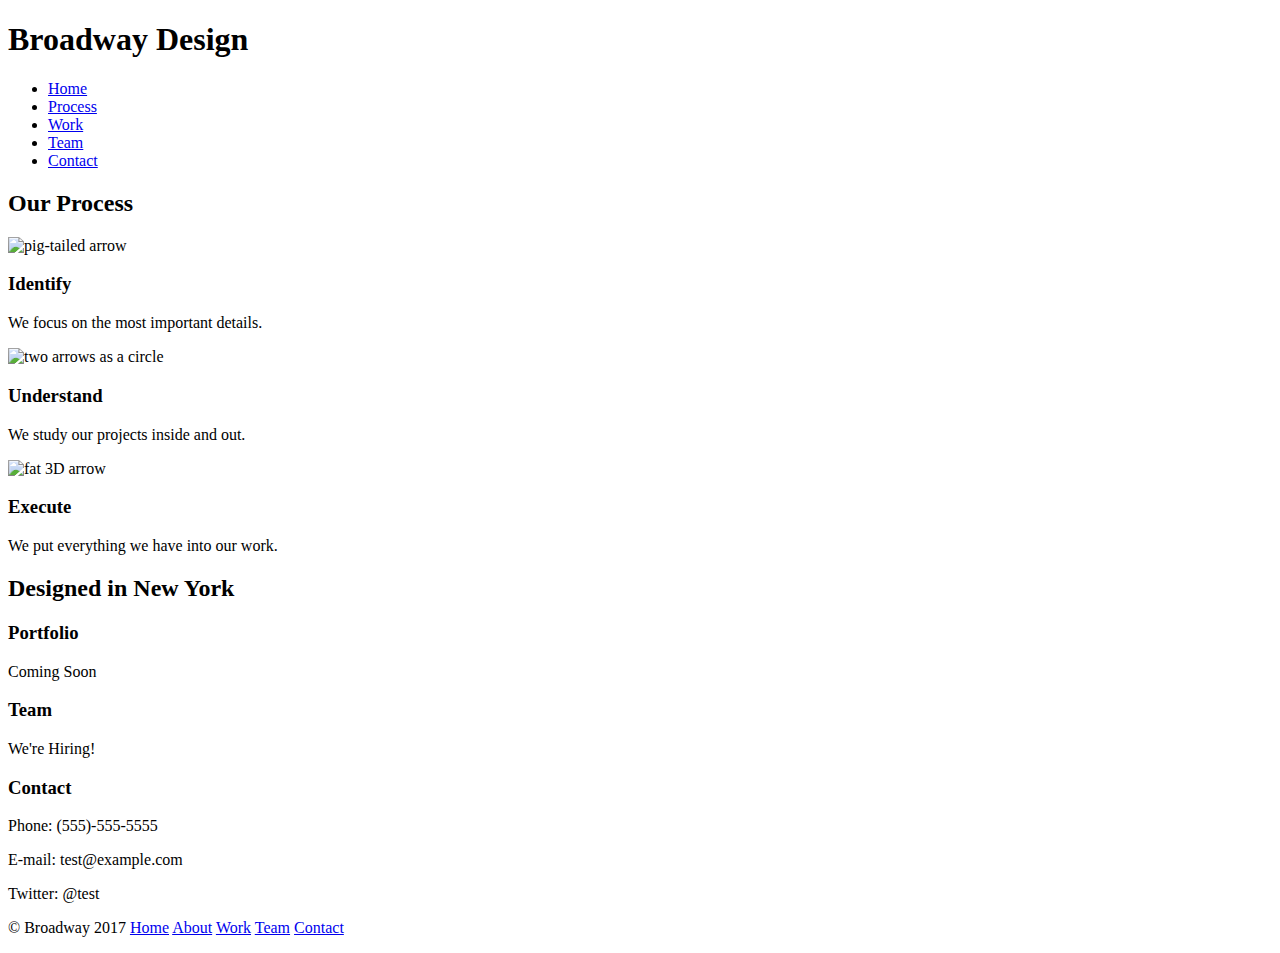
==== broadway/index.html @ 1633b0bc "included new project 'broadway'" ====
<!DOCTYPE html>
<html>
  <head>
    <meta charset="utf-8">
    <title>Broadway Design | Our process.</title>
    <link href="./resources/css/style.css" type="text/css" rel="stylesheet" />
  </head>
  <body>

  <!-- title -->
  <h1>Broadway Design</h1>

  <!-- navigation -->
  <nav>
    <ul>
      <li><a href="#home">Home</a></li>
      <li><a href="#process">Process</a></li>
      <li><a href="#work">Work</a></li>
      <li><a href="#team">Team</a></li>
      <li><a href="#contact">Contact</a></li>
    </ul>
  </nav>

  <!-- main -->
  <h2 id="process">Our Process</h2>

  <img scr=".resources/images/identify.svg" alt="pig-tailed arrow" />
  <h3>Identify</h3>
  <p>We focus on the most important details.</p>

  <img scr=".resources/images/understand.svg" alt="two arrows as a circle" />
  <h3>Understand</h3>
  <p>We study our projects inside and out.</p>

  <img scr=".resources/images/execute.svg" alt="fat 3D arrow" />
  <h3>Execute</h3>
  <p>We put everything we have into our work.</p>

  <!-- bottom section and contact -->
  <h2>Designed in New York</h2>

  <h3>Portfolio</h3>
  <p>Coming Soon</p>

  <h3>Team</h3>
  <p>We're Hiring!</p>

  <h3>Contact</h3>
  <p>Phone: (555)-555-5555</p>
  <p>E-mail: test@example.com</p>
  <p>Twitter: @test</p>

  <!-- footer section -->
  <p>
    © Broadway 2017
    <a href="#home">Home</a>
    <a href="#about">About</a>
    <a href="#work">Work</a>
    <a href="#team">Team</a>
    <a href="#contact">Contact</a>
  </p>

  </body>
</html>
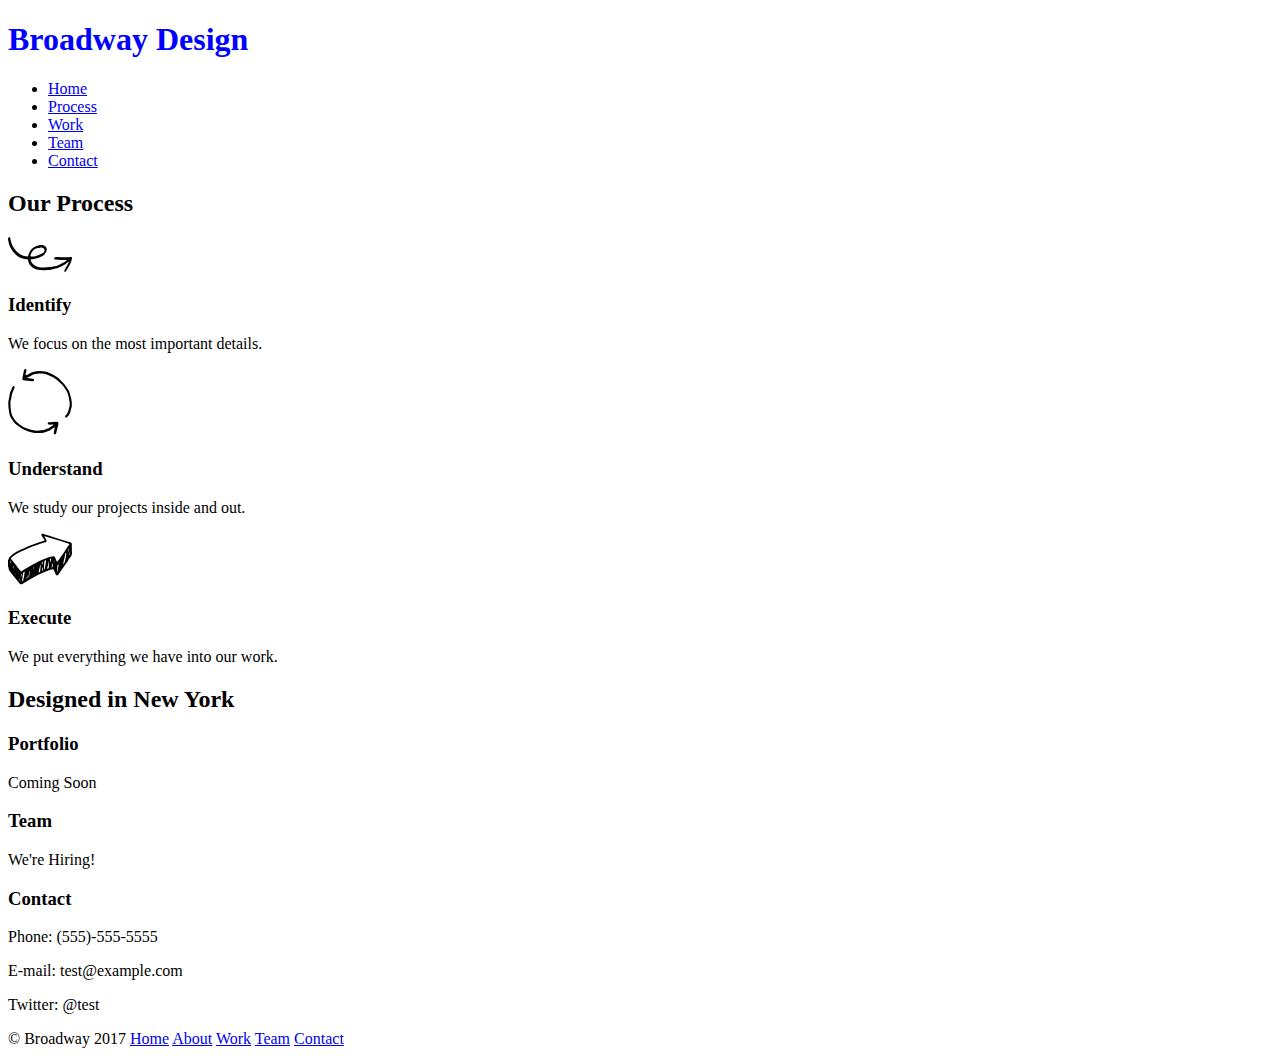
==== commit 0f27ed8b: "Minor modifications with undisclosed content." ====
--- a/broadway/index.html
+++ b/broadway/index.html
@@ -24,15 +24,15 @@
   <!-- main -->
   <h2 id="process">Our Process</h2>
 
-  <img scr=".resources/images/identify.svg" alt="pig-tailed arrow" />
+  <img src="./resources/images/identify.svg" alt="pig-tailed arrow" />
   <h3>Identify</h3>
   <p>We focus on the most important details.</p>
 
-  <img scr=".resources/images/understand.svg" alt="two arrows as a circle" />
+  <img src="./resources/images/understand.svg" alt="two arrows as a circle" />
   <h3>Understand</h3>
   <p>We study our projects inside and out.</p>
 
-  <img scr=".resources/images/execute.svg" alt="fat 3D arrow" />
+  <img src="./resources/images/execute.svg" alt="fat 3D arrow" />
   <h3>Execute</h3>
   <p>We put everything we have into our work.</p>
 
@@ -51,14 +51,16 @@
   <p>Twitter: @test</p>
 
   <!-- footer section -->
-  <p>
-    © Broadway 2017
-    <a href="#home">Home</a>
-    <a href="#about">About</a>
-    <a href="#work">Work</a>
-    <a href="#team">Team</a>
-    <a href="#contact">Contact</a>
-  </p>
+  <div id="footer">
+    <p>
+      © Broadway 2017
+      <a href="#home">Home</a>
+      <a href="#about">About</a>
+      <a href="#work">Work</a>
+      <a href="#team">Team</a>
+      <a href="#contact">Contact</a>
+    </p>
+  </div>
 
   </body>
 </html>
--- a/broadway/resources/css/style.css
+++ b/broadway/resources/css/style.css
@@ -0,0 +1,3 @@
+h1 {
+  color:blue;
+}
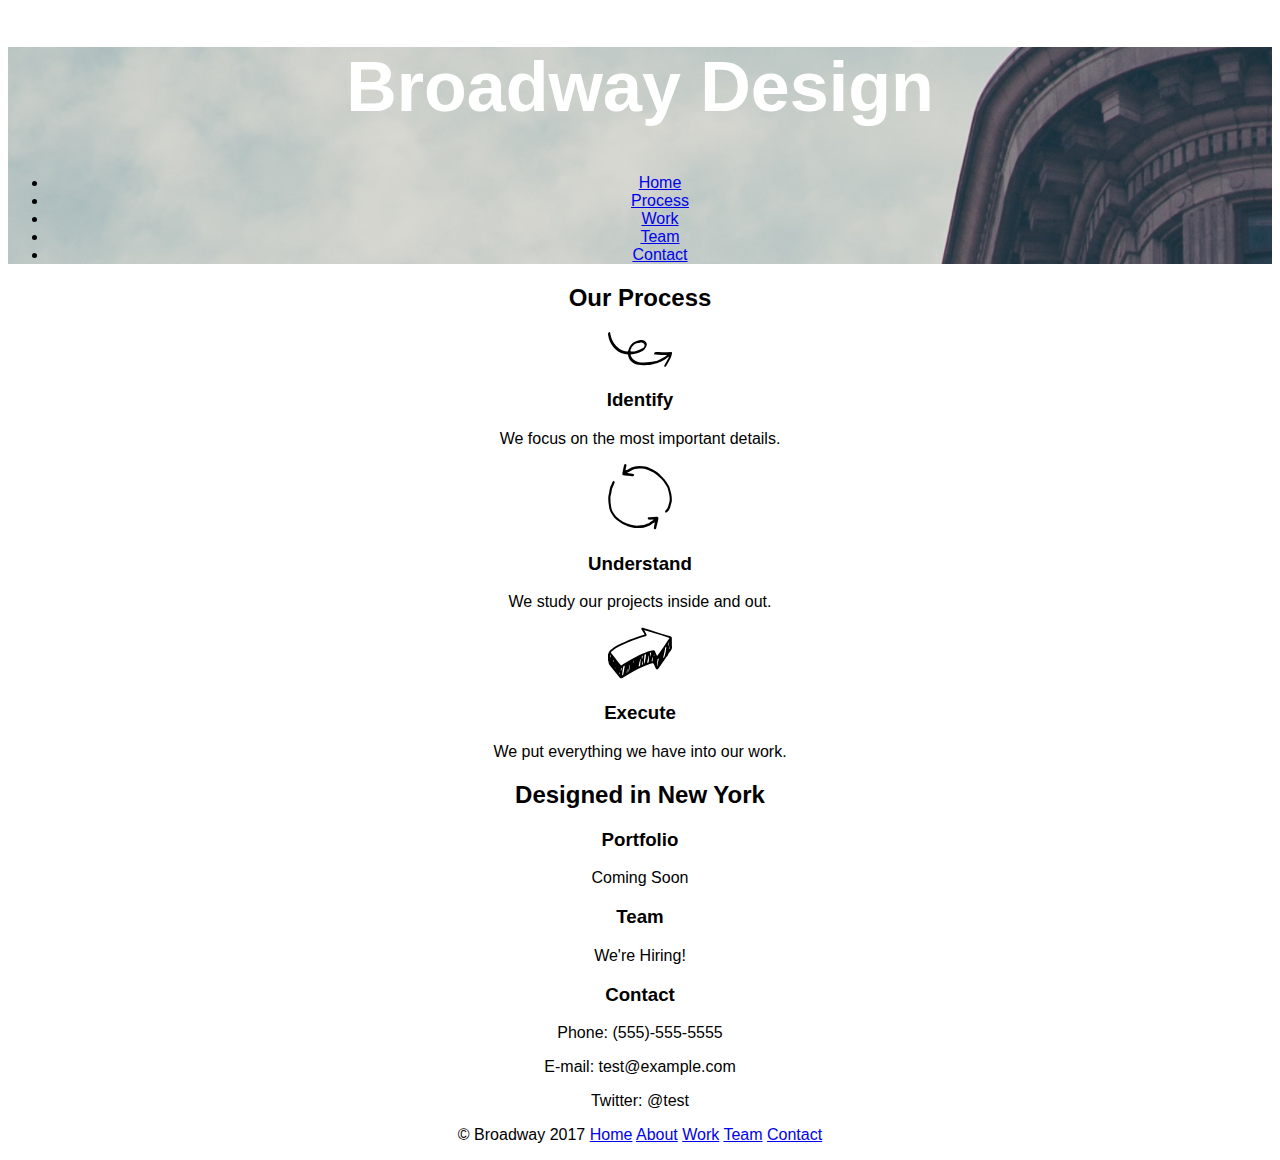
==== commit 2285ae62: "Minor modifications with undisclosed content." ====
--- a/broadway/index.html
+++ b/broadway/index.html
@@ -7,48 +7,52 @@
   </head>
   <body>
 
-  <!-- title -->
-  <h1>Broadway Design</h1>
 
-  <!-- navigation -->
-  <nav>
-    <ul>
-      <li><a href="#home">Home</a></li>
-      <li><a href="#process">Process</a></li>
-      <li><a href="#work">Work</a></li>
-      <li><a href="#team">Team</a></li>
-      <li><a href="#contact">Contact</a></li>
-    </ul>
-  </nav>
+  <!-- header section -->
+  <div id="header">
+    <h1>Broadway Design</h1>
 
-  <!-- main -->
-  <h2 id="process">Our Process</h2>
+    <nav>
+      <ul>
+        <li><a href="#home">Home</a></li>
+        <li><a href="#process">Process</a></li>
+        <li><a href="#work">Work</a></li>
+        <li><a href="#team">Team</a></li>
+        <li><a href="#contact">Contact</a></li>
+      </ul>
+    </nav>
+  </div>
 
-  <img src="./resources/images/identify.svg" alt="pig-tailed arrow" />
-  <h3>Identify</h3>
-  <p>We focus on the most important details.</p>
+  <!-- main section -->
+  <div id="main">
+    <h2 id="process">Our Process</h2>
 
-  <img src="./resources/images/understand.svg" alt="two arrows as a circle" />
-  <h3>Understand</h3>
-  <p>We study our projects inside and out.</p>
+    <img src="./resources/images/identify.svg" alt="pig-tailed arrow" />
+    <h3>Identify</h3>
+    <p>We focus on the most important details.</p>
 
-  <img src="./resources/images/execute.svg" alt="fat 3D arrow" />
-  <h3>Execute</h3>
-  <p>We put everything we have into our work.</p>
+    <img src="./resources/images/understand.svg" alt="two arrows as a circle" />
+    <h3>Understand</h3>
+    <p>We study our projects inside and out.</p>
 
-  <!-- bottom section and contact -->
-  <h2>Designed in New York</h2>
+    <img src="./resources/images/execute.svg" alt="fat 3D arrow" />
+    <h3>Execute</h3>
+    <p>We put everything we have into our work.</p>
 
-  <h3>Portfolio</h3>
-  <p>Coming Soon</p>
+    <!-- bottom section and contact -->
+    <h2>Designed in New York</h2>
 
-  <h3>Team</h3>
-  <p>We're Hiring!</p>
+    <h3>Portfolio</h3>
+    <p>Coming Soon</p>
 
-  <h3>Contact</h3>
-  <p>Phone: (555)-555-5555</p>
-  <p>E-mail: test@example.com</p>
-  <p>Twitter: @test</p>
+    <h3>Team</h3>
+    <p>We're Hiring!</p>
+
+    <h3>Contact</h3>
+    <p>Phone: (555)-555-5555</p>
+    <p>E-mail: test@example.com</p>
+    <p>Twitter: @test</p>
+  </div>
 
   <!-- footer section -->
   <div id="footer">
--- a/broadway/resources/css/style.css
+++ b/broadway/resources/css/style.css
@@ -1,3 +1,15 @@
+html {
+  text-align: center;
+  font-family: Helvetica, sans-serif;
+}
+
 h1 {
-  color:blue;
+  font-size: 70px;
+  font-weight: bold;
+  color: white;
 }
+
+#header {
+  background-image: url("../images/the-flatiron-building.png");
+  background-color: red;
+}
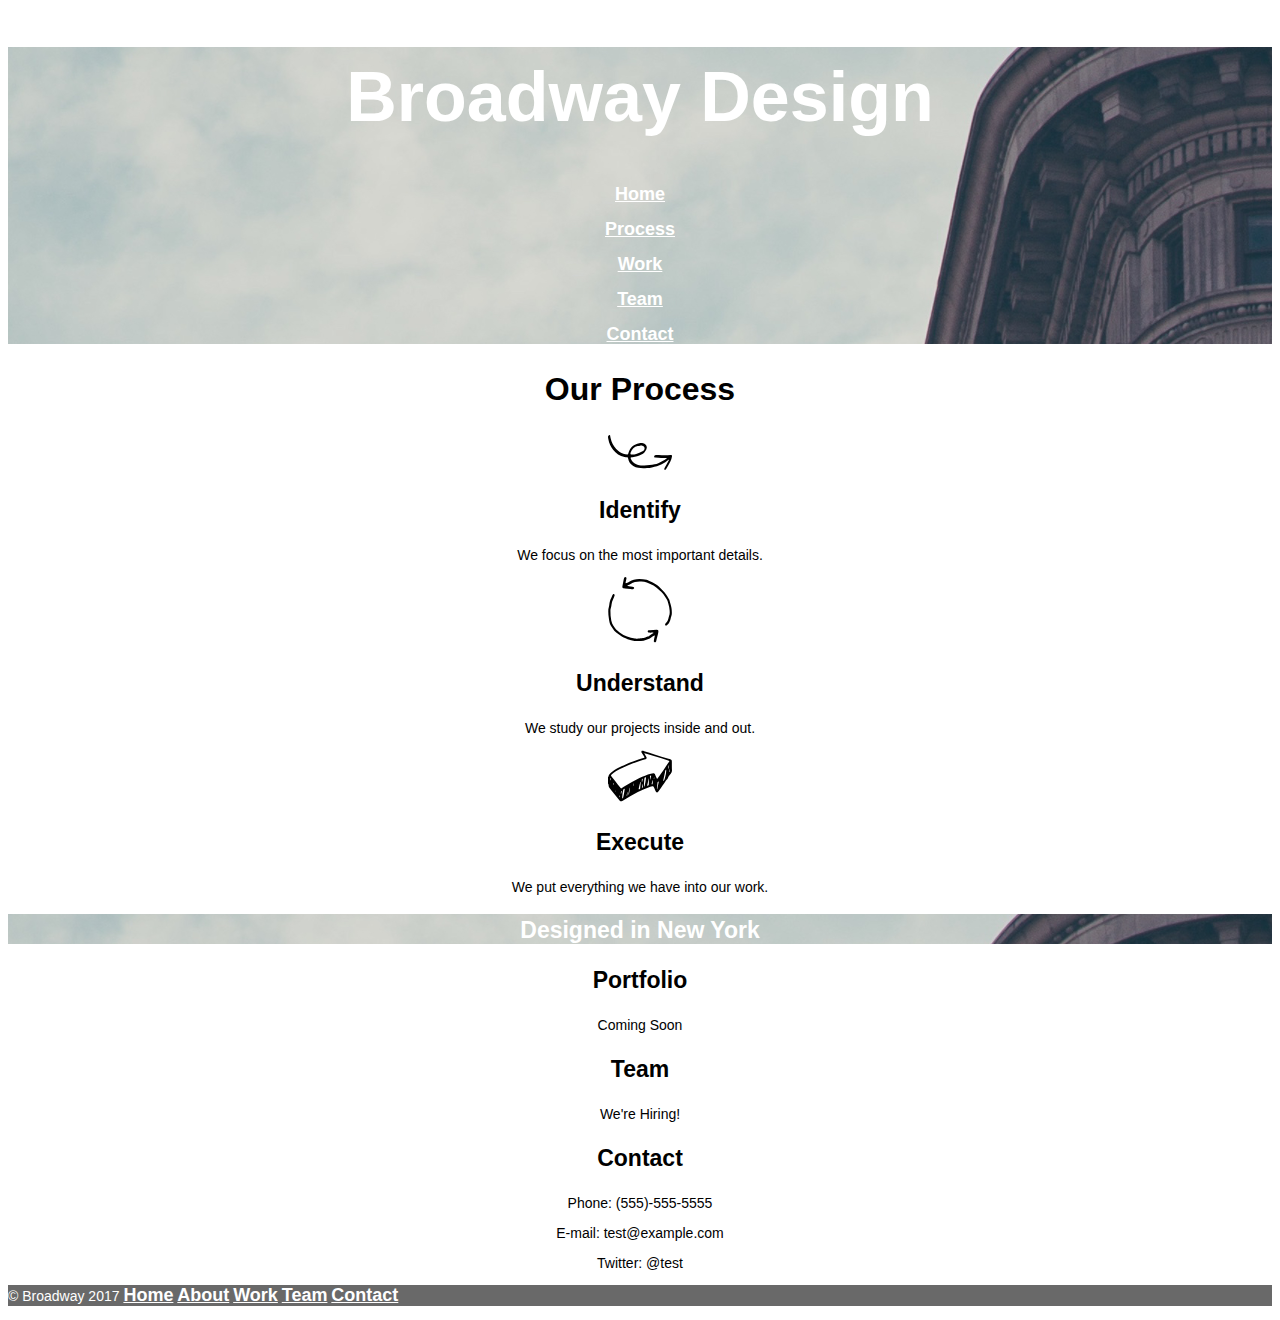
==== commit 9af2e66e: "Minor modifications with undisclosed content." ====
--- a/broadway/index.html
+++ b/broadway/index.html
@@ -10,16 +10,15 @@
 
   <!-- header section -->
   <div id="header">
+
     <h1>Broadway Design</h1>
 
     <nav>
-      <ul>
-        <li><a href="#home">Home</a></li>
-        <li><a href="#process">Process</a></li>
-        <li><a href="#work">Work</a></li>
-        <li><a href="#team">Team</a></li>
-        <li><a href="#contact">Contact</a></li>
-      </ul>
+        <p><a href="#home">Home</a></p>
+        <p><a href="#process">Process</a></p>
+        <p><a href="#work">Work</a></p>
+        <p><a href="#team">Team</a></p>
+        <p><a href="#contact">Contact</a></p>
     </nav>
   </div>
 
@@ -40,7 +39,7 @@
     <p>We put everything we have into our work.</p>
 
     <!-- bottom section and contact -->
-    <h2>Designed in New York</h2>
+    <h2 class="subtitle">Designed in New York</h2>
 
     <h3>Portfolio</h3>
     <p>Coming Soon</p>
--- a/broadway/resources/css/style.css
+++ b/broadway/resources/css/style.css
@@ -7,9 +7,45 @@
   font-size: 70px;
   font-weight: bold;
   color: white;
+  padding-top: 10px;
+}
+
+h2 {
+  font-size: 32px;
+  font-weight: bold;
+}
+
+h3 {
+  font-size: 23px;
+  font-weight: bold;
 }
 
 #header {
   background-image: url("../images/the-flatiron-building.png");
-  background-color: red;
+  background-repeat:no-repeat;
+  }
+
+a {
+  color: white;
+  font-size: 18px;
+  font-weight: bold;
 }
+
+p {
+  font-size: 14px;
+}
+
+.subtitle {
+  font-size: 23px;
+  font-weight: bold;
+  color: white;
+  background-image: url("../images/the-flatiron-building.png");
+  padding-top: 3px;
+}
+
+#footer {
+  text-align:left;
+  background-color: dimgray;
+  color: white;
+  font-size: 11px;
+}
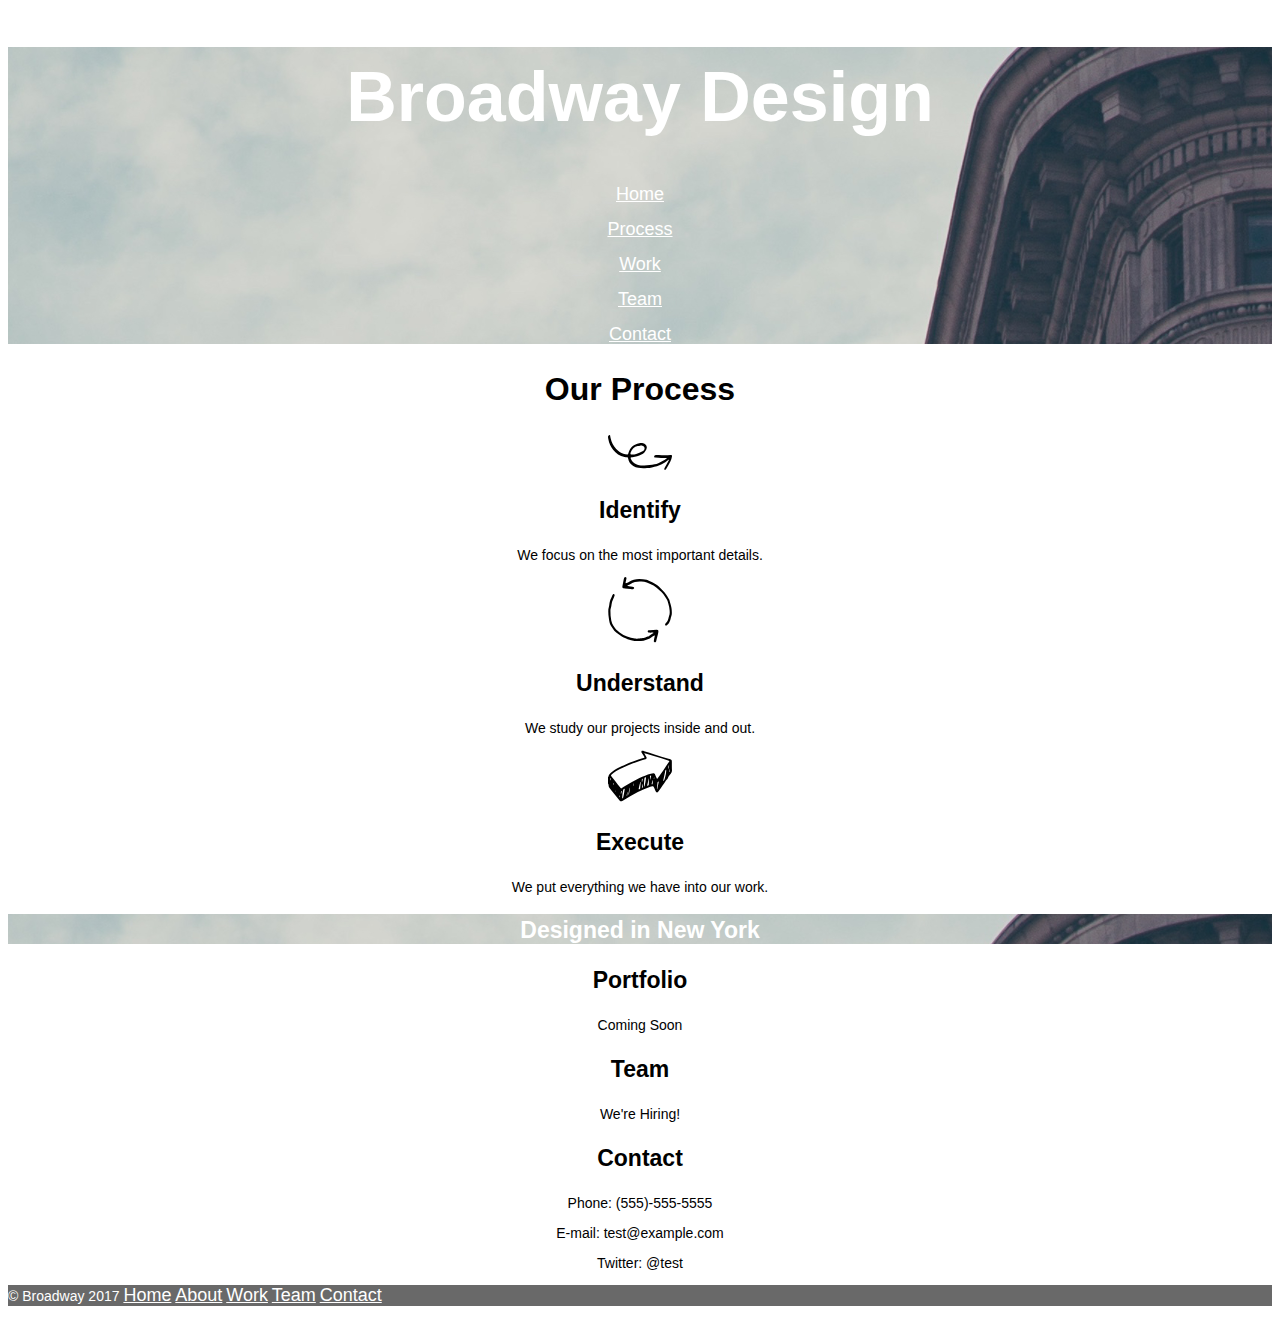
==== commit 10ee890a: "Oooops, final final commit." ====
--- a/broadway/index.html
+++ b/broadway/index.html
@@ -14,7 +14,7 @@
     <h1>Broadway Design</h1>
 
     <nav>
-        <p><a href="#home">Home</a></p>
+        <p><a href="#">Home</a></p>
         <p><a href="#process">Process</a></p>
         <p><a href="#work">Work</a></p>
         <p><a href="#team">Team</a></p>
@@ -41,13 +41,13 @@
     <!-- bottom section and contact -->
     <h2 class="subtitle">Designed in New York</h2>
 
-    <h3>Portfolio</h3>
+    <h3 id="work">Portfolio</h3>
     <p>Coming Soon</p>
 
-    <h3>Team</h3>
+    <h3 id="team">Team</h3>
     <p>We're Hiring!</p>
 
-    <h3>Contact</h3>
+    <h3 id="contact">Contact</h3>
     <p>Phone: (555)-555-5555</p>
     <p>E-mail: test@example.com</p>
     <p>Twitter: @test</p>
--- a/broadway/resources/css/style.css
+++ b/broadway/resources/css/style.css
@@ -28,7 +28,7 @@
 a {
   color: white;
   font-size: 18px;
-  font-weight: bold;
+  /* font-weight: bold; */
 }
 
 p {
@@ -49,3 +49,12 @@
   color: white;
   font-size: 11px;
 }
+
+/* in case that instructions of broadway_redline.jpeg are wrong
+   concerning fontsizes in footer section
+   simple un-comment following selector */
+/*
+#footer a {
+  font-size: 14px;
+}
+*/
